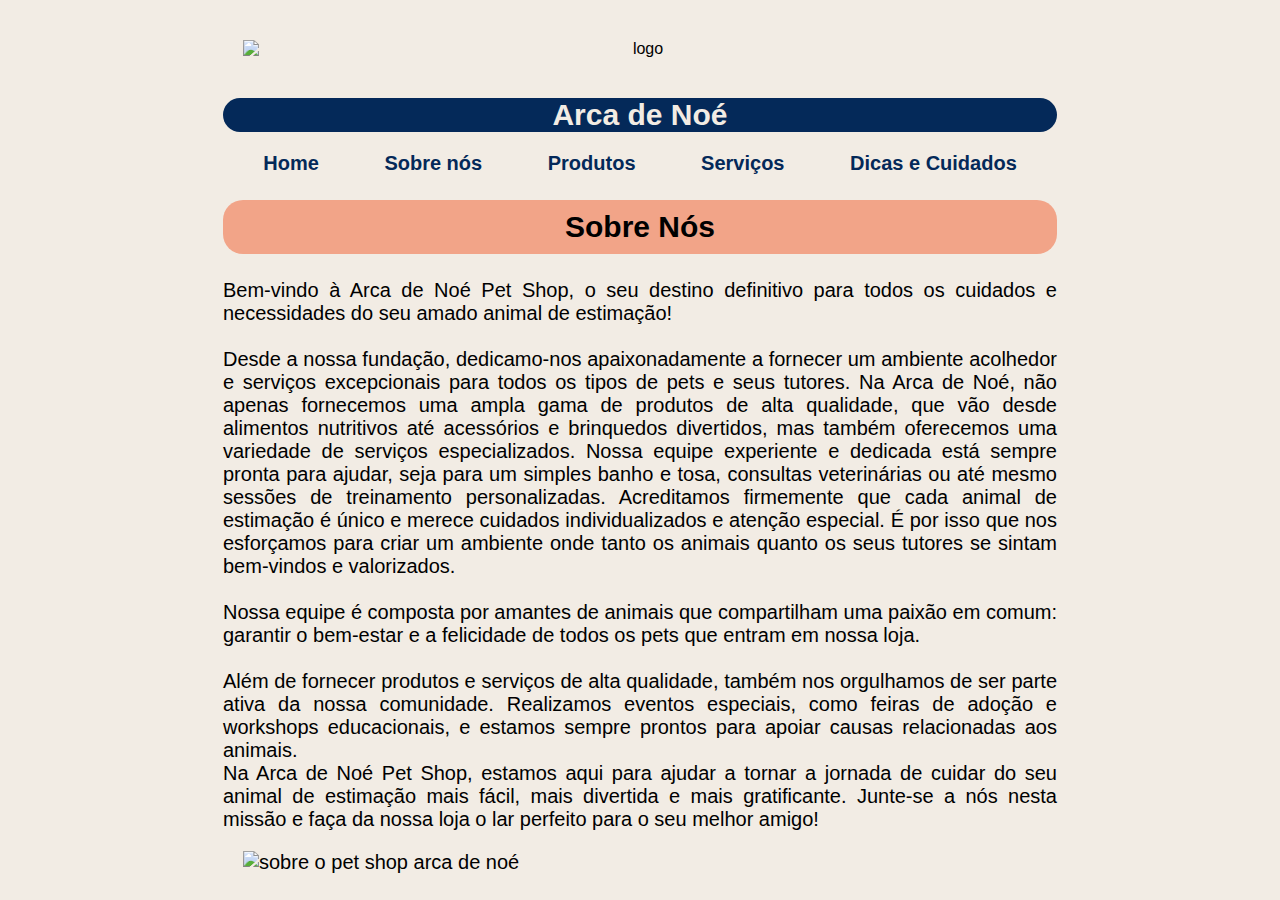
==== pagina02.html @ cc978119 "Bruno_2024_05_20" ====
<!DOCTYPE html>
<html lang="pt-br">
<head>
    <meta charset="UTF-8">
    <meta name="viewport" content="width=device-width, initial-scale=1.0">
    <title> Sobre Nós </title>
    <link rel="stylesheet" href="style_paginas.css">   <!--CRIEI MAIS UMA PAGINA PARA CSS, MAS NESSE CASO SOMENTE PARA AS PAGINAS SECUNDÁRIAS-->

        <header style="text-align: center;">
            <img src="logo.jpg" alt="logo">
            <h1> Arca de Noé </h1>
            <nav>
            <a href="index.html"> Home </a>
            <a href="pagina02.html"> Sobre nós </a>
            <a href="pagina03.html"> Produtos </a>
            <a href="pagina04.html"> Serviços </a>
            <a href="pagina05.html"> Dicas e Cuidados</a>
        </header>
</head>
<body>      
    <h2> Sobre Nós </h2>
    <p>Bem-vindo à Arca de Noé Pet Shop, o seu destino definitivo para todos os cuidados e necessidades do seu amado animal de estimação!<br><br>
        Desde a nossa fundação, dedicamo-nos apaixonadamente a fornecer um ambiente acolhedor e serviços excepcionais para todos os tipos de pets e seus tutores. Na Arca de Noé, não apenas fornecemos uma ampla gama de produtos de alta qualidade, que vão desde alimentos nutritivos até acessórios e brinquedos divertidos, mas também oferecemos uma variedade de serviços especializados. Nossa equipe experiente e dedicada está sempre pronta para ajudar, seja para um simples banho e tosa, consultas veterinárias ou até mesmo sessões de treinamento personalizadas. Acreditamos firmemente que cada animal de estimação é único e merece cuidados individualizados e atenção especial. É por isso que nos esforçamos para criar um ambiente onde tanto os animais quanto os seus tutores se sintam bem-vindos e valorizados.
        <br><br>Nossa equipe é composta por amantes de animais que compartilham uma paixão em comum: garantir o bem-estar e a felicidade de todos os pets que entram em nossa loja. <br><br>Além de fornecer produtos e serviços de alta qualidade, também nos orgulhamos de ser parte ativa da nossa comunidade. Realizamos eventos especiais, como feiras de adoção e workshops educacionais, e estamos sempre prontos para apoiar causas relacionadas aos animais.<br> Na Arca de Noé Pet Shop, estamos aqui para ajudar a tornar a jornada de cuidar do seu animal de estimação mais fácil, mais divertida e mais gratificante. Junte-se a nós nesta missão e faça da nossa loja o lar perfeito para o seu melhor amigo!<br>
            <img src="sobre nós.jpg" alt="sobre o pet shop arca de noé">
    </p>
</body>
</html>
---- style_paginas.css ----
body{
    background-color: #F2ECE4;
    font-family: 'Gill Sans', 'Gill Sans MT', Calibri, 'Trebuchet MS', sans-serif;
    text-align: justify;
    max-width: 834px;
    max-height: 644px;
    margin: 0 auto;
    padding: 20px;
}    
h1{
    background-color:#042959 ;
    color: #F2ECE4;
    text-align: center;
    font-size: 30px;
    border-radius: 20px;
}
h2{
    background-color: #F2A488;
    text-align: center;
    font-size: 30px;
    padding: 10px;
    border-radius: 20px;
}
img{
    max-width: 834px;
    max-height: 644px;
    margin: auto;
    display: block;
    padding: 20px;
    border-color: #F2A488;

}
nav > a{
    text-align: center;
    color:#042959;
    text-decoration: none;
    font-weight: bold;
    transition-duration: 0.5;
    padding: 10px;
    margin: 20px;
    font-size: 20px;
}
nav> a:hover{
    background-color:#F2A488 ;
    border-radius: 10px;
    padding: 10px;
    border: 40px;
}
p{
    font-size: 20px;
}
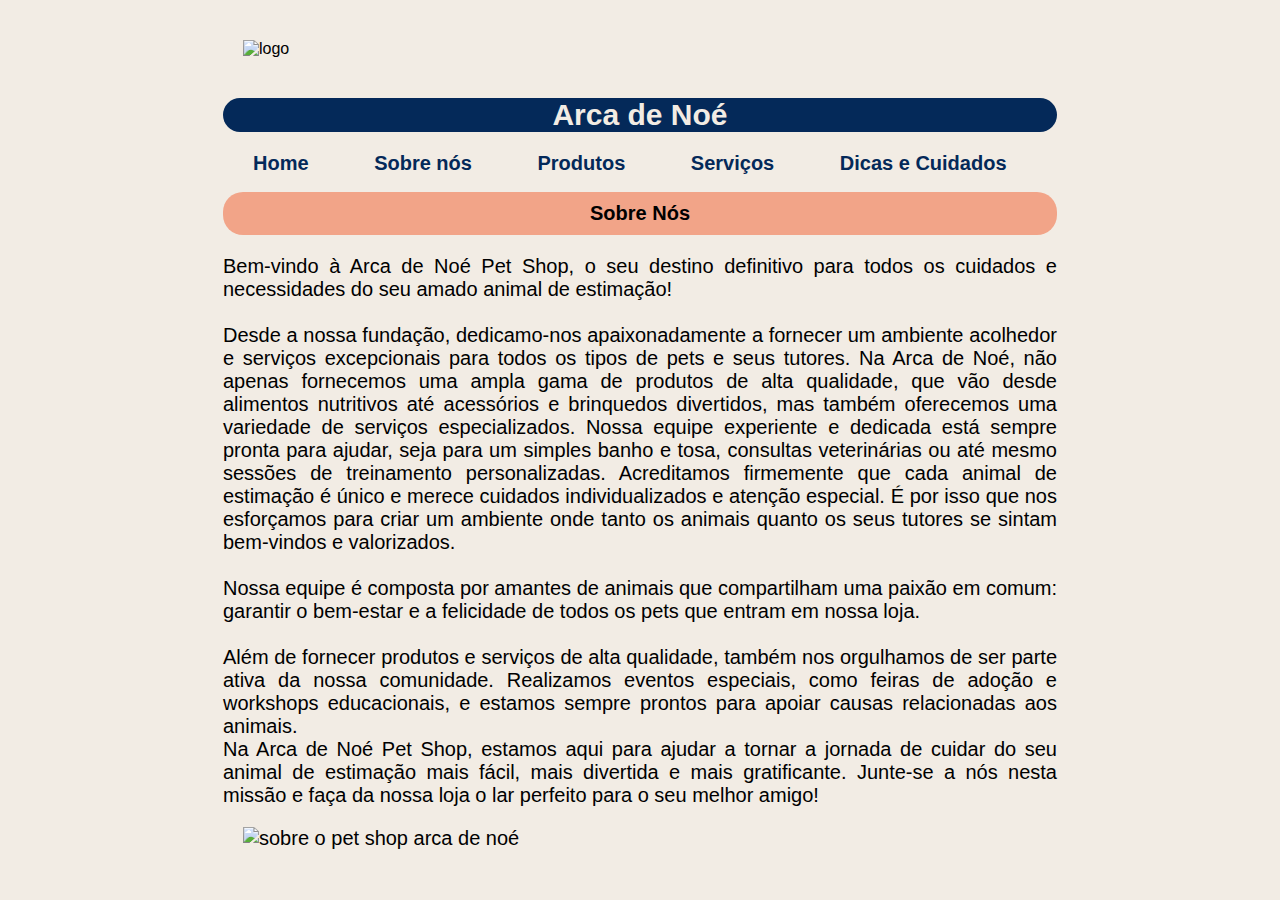
==== commit 1ede112c: "Update" ====
--- a/pagina02.html
+++ b/pagina02.html
@@ -4,25 +4,26 @@
     <meta charset="UTF-8">
     <meta name="viewport" content="width=device-width, initial-scale=1.0">
     <title> Sobre Nós </title>
-    <link rel="stylesheet" href="style_paginas.css">   <!--CRIEI MAIS UMA PAGINA PARA CSS, MAS NESSE CASO SOMENTE PARA AS PAGINAS SECUNDÁRIAS-->
-
-        <header style="text-align: center;">
-            <img src="logo.jpg" alt="logo">
-            <h1> Arca de Noé </h1>
-            <nav>
-            <a href="index.html"> Home </a>
-            <a href="pagina02.html"> Sobre nós </a>
-            <a href="pagina03.html"> Produtos </a>
-            <a href="pagina04.html"> Serviços </a>
-            <a href="pagina05.html"> Dicas e Cuidados</a>
-        </header>
+    <link rel="stylesheet" href="style_paginas.css">
+    <link rel="shortcut icon" href="imagens/favicon.ico" type="image/x-icon">
 </head>
-<body>      
+<body>
+    <header>
+        <img src="imagens/logo.jpg" alt="logo">
+        <h1> Arca de Noé </h1>
+        <nav>
+        <a href="index.html"> Home </a>
+        <a href="pagina02.html"> Sobre nós </a>
+        <a href="pagina03.html"> Produtos </a>
+        <a href="pagina04.html"> Serviços </a>
+        <a href="pagina05.html"> Dicas e Cuidados</a>
+        
+            </nav>
     <h2> Sobre Nós </h2>
     <p>Bem-vindo à Arca de Noé Pet Shop, o seu destino definitivo para todos os cuidados e necessidades do seu amado animal de estimação!<br><br>
         Desde a nossa fundação, dedicamo-nos apaixonadamente a fornecer um ambiente acolhedor e serviços excepcionais para todos os tipos de pets e seus tutores. Na Arca de Noé, não apenas fornecemos uma ampla gama de produtos de alta qualidade, que vão desde alimentos nutritivos até acessórios e brinquedos divertidos, mas também oferecemos uma variedade de serviços especializados. Nossa equipe experiente e dedicada está sempre pronta para ajudar, seja para um simples banho e tosa, consultas veterinárias ou até mesmo sessões de treinamento personalizadas. Acreditamos firmemente que cada animal de estimação é único e merece cuidados individualizados e atenção especial. É por isso que nos esforçamos para criar um ambiente onde tanto os animais quanto os seus tutores se sintam bem-vindos e valorizados.
         <br><br>Nossa equipe é composta por amantes de animais que compartilham uma paixão em comum: garantir o bem-estar e a felicidade de todos os pets que entram em nossa loja. <br><br>Além de fornecer produtos e serviços de alta qualidade, também nos orgulhamos de ser parte ativa da nossa comunidade. Realizamos eventos especiais, como feiras de adoção e workshops educacionais, e estamos sempre prontos para apoiar causas relacionadas aos animais.<br> Na Arca de Noé Pet Shop, estamos aqui para ajudar a tornar a jornada de cuidar do seu animal de estimação mais fácil, mais divertida e mais gratificante. Junte-se a nós nesta missão e faça da nossa loja o lar perfeito para o seu melhor amigo!<br>
-            <img src="sobre nós.jpg" alt="sobre o pet shop arca de noé">
+        <img src="imagens/sobre nós.jpg" alt="sobre o pet shop arca de noé">
     </p>
 </body>
 </html>
--- a/style_paginas.css
+++ b/style_paginas.css
@@ -1,51 +1,55 @@
-body{
-    background-color: #F2ECE4;
-    font-family: 'Gill Sans', 'Gill Sans MT', Calibri, 'Trebuchet MS', sans-serif;
-    text-align: justify;
-    max-width: 834px;
-    max-height: 644px;
-    margin: 0 auto;
-    padding: 20px;
-}    
-h1{
-    background-color:#042959 ;
-    color: #F2ECE4;
-    text-align: center;
-    font-size: 30px;
-    border-radius: 20px;
-}
-h2{
-    background-color: #F2A488;
-    text-align: center;
-    font-size: 30px;
-    padding: 10px;
-    border-radius: 20px;
-}
-img{
-    max-width: 834px;
-    max-height: 644px;
-    margin: auto;
-    display: block;
-    padding: 20px;
-    border-color: #F2A488;
+
+    body{
+        background-color: #F2ECE4;
+        font-family: 'Gill Sans', 'Gill Sans MT', Calibri, 'Trebuchet MS', sans-serif;
+        text-align: justify;
+        max-width: 834px;
+        max-height: 644px;
+        margin: 0 auto;
+        padding: 20px;}
+       
+        h1{ 
+        background-color:#042959 ;
+        color: #F2ECE4;
+        text-align: center;
+        font-size: 30px;
+        border-radius: 20px;}
+           
+            h2{
+        background-color: #F2A488;
+        text-align: center;
+        font-size: 20px;
+        padding: 10px;
+        border-radius: 20px;}   
+
+       img{
+        max-width: 834px;
+        max-height: 644px;
+        margin: 0 auto;
+        display: block;
+        padding: 20px;
+        border-color: #F2A488;
+       }
+     
+    nav > a{
+        text-align: center;
+        color:#042959;
+        text-decoration: none;
+        font-weight: bold;
+        transition-duration: 0.5;
+        padding: 10px;
+        margin: 20px;
+        font-size: 20px;
 
 }
-nav > a{
-    text-align: center;
-    color:#042959;
-    text-decoration: none;
-    font-weight: bold;
-    transition-duration: 0.5;
-    padding: 10px;
-    margin: 20px;
-    font-size: 20px;
-}
-nav> a:hover{
+
+    nav> a:hover{
     background-color:#F2A488 ;
     border-radius: 10px;
     padding: 10px;
-    border: 40px;
-}
-p{
-    font-size: 20px;
-}+    border: 40px;}
+   
+    p{
+        font-size: 20px;
+
+    }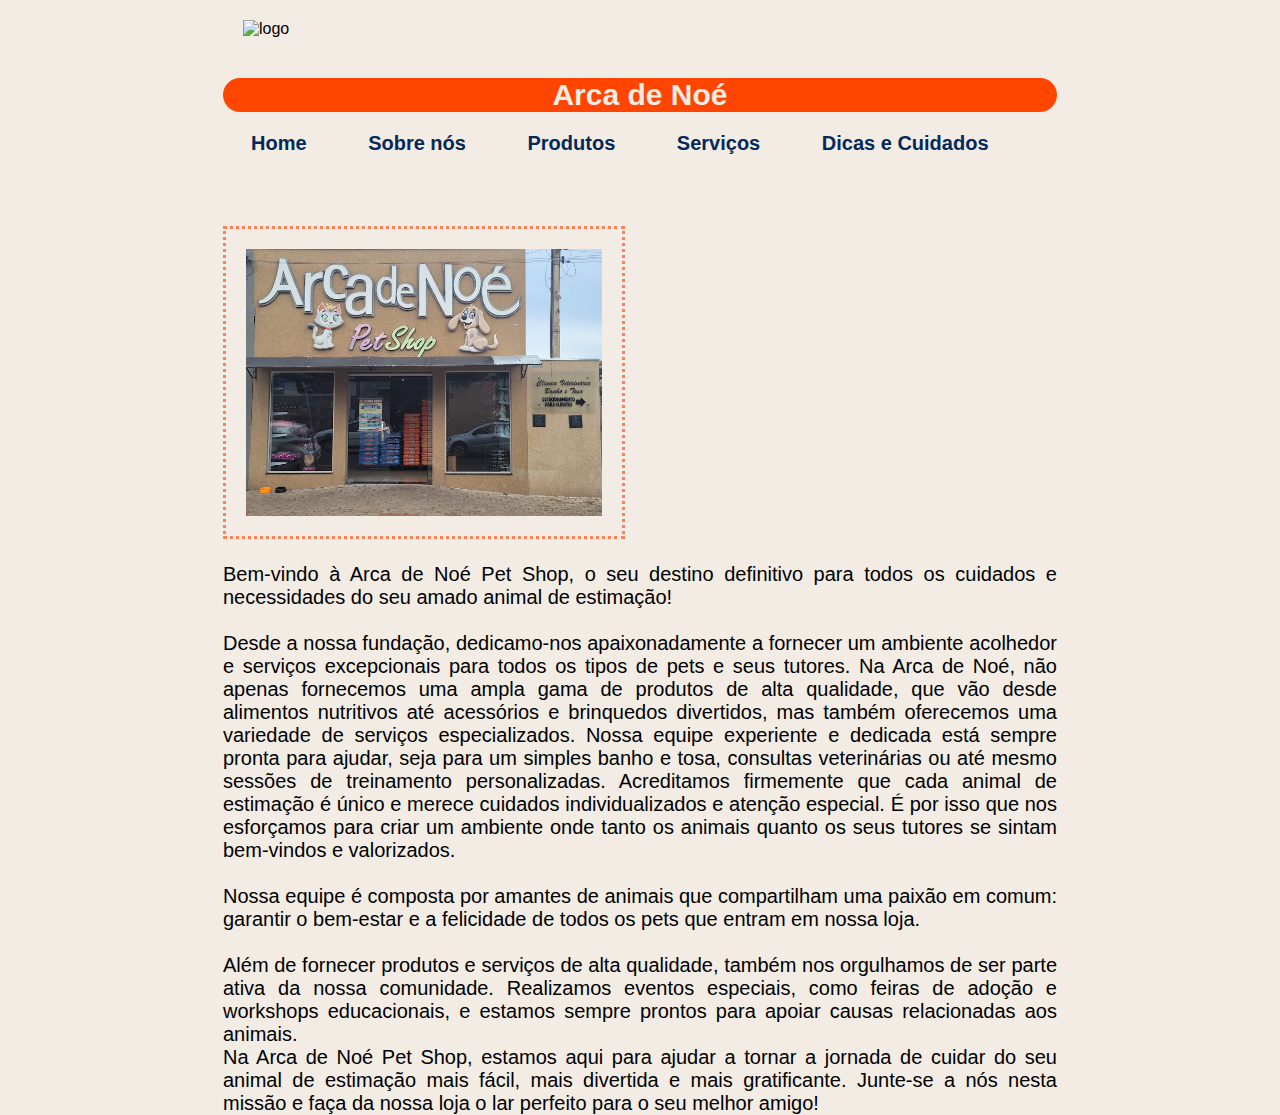
==== commit 709f8e99: "update" ====
--- a/pagina02.html
+++ b/pagina02.html
@@ -20,10 +20,11 @@
         
             </nav>
     <h2> Sobre Nós </h2>
+    <div class="apresentação"> <img src="imagens/pet shop arca de noe.jpg" alt="apresentação"></div>
     <p>Bem-vindo à Arca de Noé Pet Shop, o seu destino definitivo para todos os cuidados e necessidades do seu amado animal de estimação!<br><br>
         Desde a nossa fundação, dedicamo-nos apaixonadamente a fornecer um ambiente acolhedor e serviços excepcionais para todos os tipos de pets e seus tutores. Na Arca de Noé, não apenas fornecemos uma ampla gama de produtos de alta qualidade, que vão desde alimentos nutritivos até acessórios e brinquedos divertidos, mas também oferecemos uma variedade de serviços especializados. Nossa equipe experiente e dedicada está sempre pronta para ajudar, seja para um simples banho e tosa, consultas veterinárias ou até mesmo sessões de treinamento personalizadas. Acreditamos firmemente que cada animal de estimação é único e merece cuidados individualizados e atenção especial. É por isso que nos esforçamos para criar um ambiente onde tanto os animais quanto os seus tutores se sintam bem-vindos e valorizados.
         <br><br>Nossa equipe é composta por amantes de animais que compartilham uma paixão em comum: garantir o bem-estar e a felicidade de todos os pets que entram em nossa loja. <br><br>Além de fornecer produtos e serviços de alta qualidade, também nos orgulhamos de ser parte ativa da nossa comunidade. Realizamos eventos especiais, como feiras de adoção e workshops educacionais, e estamos sempre prontos para apoiar causas relacionadas aos animais.<br> Na Arca de Noé Pet Shop, estamos aqui para ajudar a tornar a jornada de cuidar do seu animal de estimação mais fácil, mais divertida e mais gratificante. Junte-se a nós nesta missão e faça da nossa loja o lar perfeito para o seu melhor amigo!<br>
-        <img src="imagens/sobre nós.jpg" alt="sobre o pet shop arca de noé">
+    
     </p>
 </body>
-</html>
+</html>--- a/style_paginas.css
+++ b/style_paginas.css
@@ -1,55 +1,106 @@
+body{
+    background-color:#F2ECE4;
+    font-family:'Gill Sans', 'Gill Sans MT', Calibri, 'Trebuchet MS', sans-serif;
+    text-align: justify;
+    margin: 0 auto;
+    max-width: 834px;
+   max-height: 644px;
+   display: block;
+   
+   
+}
 
-    body{
-        background-color: #F2ECE4;
-        font-family: 'Gill Sans', 'Gill Sans MT', Calibri, 'Trebuchet MS', sans-serif;
-        text-align: justify;
-        max-width: 834px;
-        max-height: 644px;
-        margin: 0 auto;
-        padding: 20px;}
-       
-        h1{ 
-        background-color:#042959 ;
-        color: #F2ECE4;
-        text-align: center;
-        font-size: 30px;
-        border-radius: 20px;}
-           
-            h2{
-        background-color: #F2A488;
-        text-align: center;
-        font-size: 20px;
-        padding: 10px;
-        border-radius: 20px;}   
+h1{
+    background-color:orangered;
+    color: hsl(34, 35%, 92%);
+    text-align: center;
+    font-size: 30px;
+    max-width: 100%;
+    max-height: 100%;
+    border-radius: 20px;
+}
 
-       img{
-        max-width: 834px;
-        max-height: 644px;
-        margin: 0 auto;
-        display: block;
-        padding: 20px;
-        border-color: #F2A488;
-       }
-     
-    nav > a{
-        text-align: center;
-        color:#042959;
-        text-decoration: none;
-        font-weight: bold;
-        transition-duration: 0.5;
-        padding: 10px;
-        margin: 20px;
-        font-size: 20px;
+h2{
+    font-size: 25px;
+    color: #F2ECE4;
+}
+h3{
+background-color:#042959;
+color: #F2ECE4;
+text-align: center;
+font-size: 25px;
+}
+
+h4{
+    font-size: 20px;
+    background-color:#042959;
+    text-align: center;
+    color:aliceblue
+}
+
+h5{
+    font-size: 18px;
+}
+p{
+    font-size: 20px;
+}
+
+nav > a{
+    text-align: center;
+    color:#042959;
+    text-decoration: none;
+    font-weight: bold;
+    transition-duration: 0.5;
+    padding: 8px;
+    margin: 20px;
+    font-size: 20px;
+    max-width: 834px;
+    max-height: 644px;
 
 }
-
-    nav> a:hover{
-    background-color:#F2A488 ;
+nav> a:hover{
+    background-color:rgb(255, 129, 84);
     border-radius: 10px;
     padding: 10px;
     border: 40px;}
-   
-    p{
-        font-size: 20px;
 
-    }+img{
+    margin: 0 auto;
+    display: block;
+    min-width: 200px;
+    max-height: 267px;
+    padding: 20px;
+}
+.apresentação>img{
+    display: inline;
+    border-color: rgb(255, 129, 84);
+    border-style: dotted;
+}
+
+ div> a{
+    font-size: 20px;
+    color:black ;
+    border-radius: 5px;
+    text-align: center;
+    text-decoration: none;
+    background-color: aliceblue;
+}
+div>h2{
+    text-align: center;
+    border-radius: 20px;
+}
+div>h3{
+    background-color:#234879;
+    color: hsl(34, 35%, 92%);
+    font-size: 20px;
+    border-radius: 70px;
+}
+iframe{
+    margin: auto;
+    display: block;
+}
+ footer{
+    color: orangered;
+
+ }
+ 